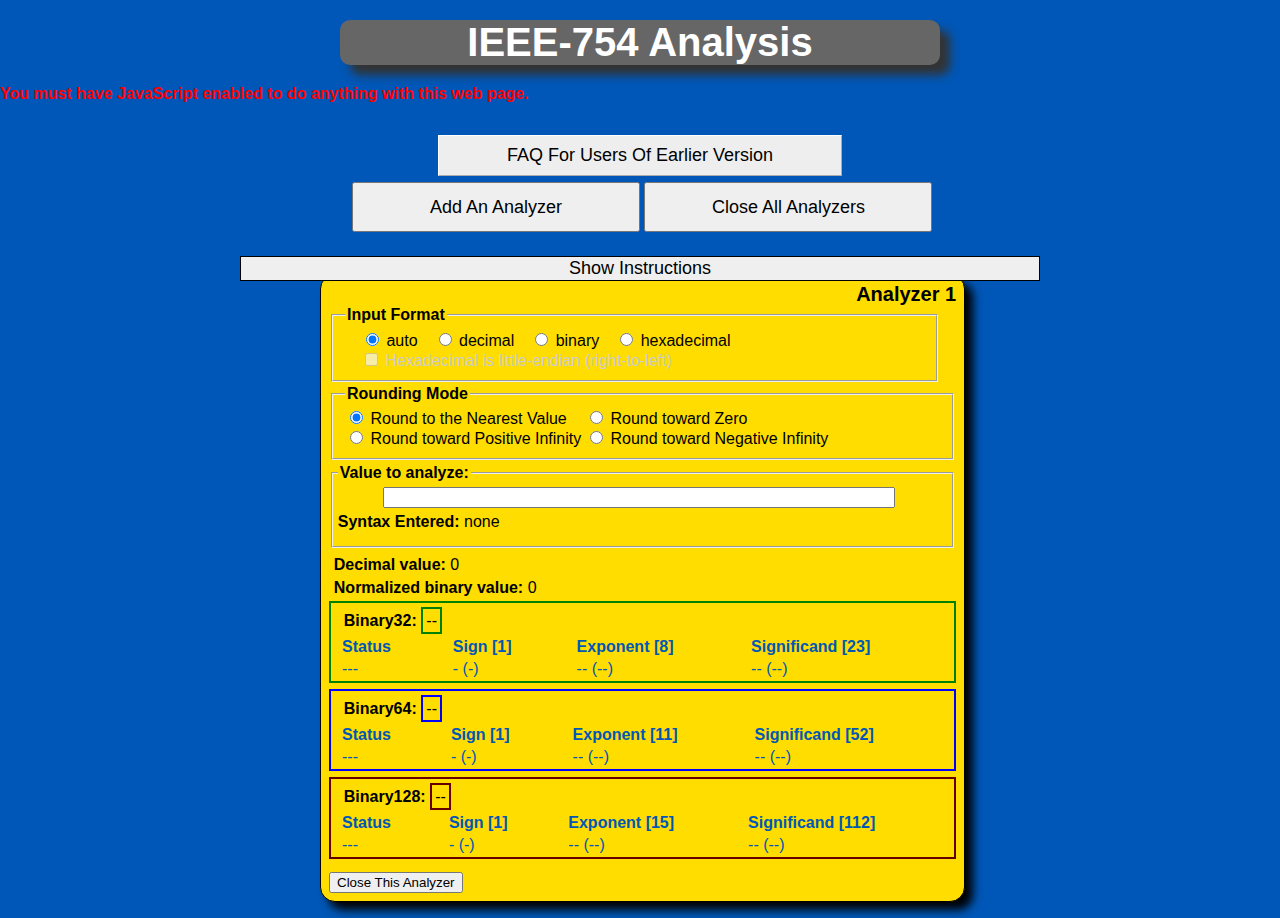
==== index.html @ 5459b655 "Fix links; add original verion" ====
<!DOCTYPE html lang="en">
<html>

  <head>
    <title>IEEE-754 Analysers</title>

    <link rel="shortcut icon" href="favicon.ico" />
    <link rel="stylesheet" type="text/css" href="css/analyzer.css" />

    <script type="text/javascript" src="scripts/jquery-3.7.0.min.js"></script>
    <script type="text/javascript" src="scripts/jquery.hotkeys.min.js"></script>
    <script type="text/javascript" src="scripts/numeric_value.min.js"></script>
    <script type="text/javascript" src="scripts/analyzer.min.js"></script>

  </head>
  <body>

    <h1>IEEE-754 Analysis</h1>
    <p id='need-js'>You must have JavaScript enabled to do anything with this web page.</p>
    <div id='ui-buttons'>
      <nav>
        <a id='faq' href="../IEEE-754/FAQ/index.html">FAQ for users of earlier version</a>
      </nav>
      <button id="add-an-analyzer">Add An Analyzer</button>
      <button id='kill-all'>Close All Analyzers</button>
    </div>
    <div id="instructions-container">
      <div id="instruction-button">
        <button id ='show-instructions'>Show Instructions </button>
      </div>
      <div id='instructions' class="no-instructions">
        <h2>Instructions</h2>
        <p>
          This page lets you examine the relationships among binary and decimal numbers and three
          number formats described by the IEEE-754-2008 floating-point standard. You can enter a
          numeric value in any one of five formats, and see all five corresponding values (Decimal,
          Normalized Binary, Binary32 (single precision), Binary64 (double precision), and
          Binary128 (quad precision), along with analyses of the binary structure of the
          floating-point formats.
        </p>
        <p>
          You can create multiple analyzers so you can compare multiple values at the same time.
          Adding an analyzer will automatically hide these instructions. You can always toggle these
          instructions on/off using the Hide/Show Instructions button at the top of the page.
        </p>
        <h3>Input Formats</h3>
        <ul>
          <li>
            <h5>Auto</h5>
            <p>
              If the auto option is checked, you can enter a value in any of the formats listed below.
            </p>
            <p>
              If you enter a valid decimal number, it will be treated as such even though it might
              also be a valid binary or hexadecimal number. For example, 10101010 could be a decimal
              number (10,101,010); a binary number (170); or it could be a 32-bit hexadecimal value
              (Binary32 representation of approximately 2.84E-29).
            </p>
            <p>
              In ambiguous cases, use the other three radio buttons to force the value to be
              interpreted using the format you want.
            </p>
            <p>
              In Auto mode, the analyzers will also accept the following “values” as inputs:
              <code>NaN, qNaN, sNan, Infinity, +Infinity, </code>and<code> -Infinity</code>.
            </p>
          </li>
          <li>
            <h5>Decimal</h5>
            <p>
              You can enter decimal numbers as whole numbers (123), decimal fractions (123.456),
              rational numbers (22/7).  or mixed numbers (1 7/8). The number may be signed, and you
              can use exponential notation, including for the parts of rational and mixed numbers.
              For example, 1.23e2 is the same as 123, and 1e3 1e2/7e1 is the same as 1000 100/70.
              Note that the components of rational and mixed numbers must be integers, so negative
              exponents are not allowed even when the component would evaluate to an integer. For
              example, 10e-1/7 (10 times 10 to the negative 1, over 7) would have to be entered as
              1/7.
            </p>
          </li>
          <li>
            <h5>Binary</h5>
            <p>
              Binary numbers may be signed whole numbers or binary fractions with an optional
              exponent. Write the exponent in decimal, but it will be base 2. (101.1e-1 is the same
              as 101.1<span class="subscript">2</span>&#x00D7;2<span class="superscript">-1</span> =
              10.11<span class="subscript">2</span>, for example.) You may use 'B' or 'b' to
              indicate the exponent instead of 'E' or 'e'—but the exponent will still be
              interpreted as a decimal number.
            </p>
          </li>
          <li>
            <h5>Hexadecimal</h5>
            <p>
              The analyzer recognizes the three basic IEEE-754-2008 standard binary floating-point
              formats: <em>Binary32</em>, (commonly called “single-precision”); <em>Binary64</em>,
              (commonly called “double-precision”); and <em>Binary128</em> (commonly called “quad
              precision”).  Enter exactly 8, 16, or 32 hexadecimal digits to enter a value in one
              of these formats.
            </p>
            <p>
              When the Hexadecimal input format is selected, you have the option of using
              “little-endian” byte ordering, with the most significant byte on the right rather
              than on the left.
            </p>
          </li>
        </ul>
        <h3>Keyboard Shortcuts</h3>
        <p>Keyboard shortcuts are under development. The following are available now:</p>
        <p>
          The Esc key shows/hides these instructions. The Q key shows the FAQ. The Y key adds an
          analyzer.
        </p>
        <p>
          Analyzer 1 supports the following keyboard shortcuts for selecting input elements.
          <br/>Use the Ctrl key when typing:
        </p>
        <ul>
          <li>a - Auto input format</li>
          <li>d - Decimal input format</li>
          <li>b - Binary input format</li>
          <li>h - Hexadecimal input format</li>
          <li>l - Little-endian hexadecimal input</li>
          <li>&#x2191; - Round towards positive infinity</li>
          <li>&#x2193; - Round towards negative infinity</li>
          <li>0 - Round towards zero</li>
          <li>n - Round to nearest</li>
          <li>v - Enter value</li>
        </ul>
      </div>
    </div>
    <div id = 'analyzers-container'>
      <div id='block' class="analyzer block lonely-block">
        <div class="identifier"><p>Analyzer 1</p></div>
        <img class='idle loading' id='loading' title="progress" src="images/ajax-loader.gif" alt=""/>
        <fieldset class='input_format'>
          <legend><span class="analyzerlabel">Input Format</span></legend>
          <div>
            <input type="radio" name="input-format" value="auto" id="force-auto" checked="checked" />
            <label for="force-auto">auto</label>
          </div>
          <div>
            <input type="radio" name="input-format" value="decimal" id="force-decimal" />
            <label for="force-decimal">decimal</label>
          </div>
          <div>
            <input type="radio" name="input-format" value="binary" id="force-binary" />
            <label for="force-binary">binary</label>
          </div>
          <div>
            <input type="radio" name="input-format" value="hexadecimal" id="force-hexadecimal" />
            <label for="force-hexadecimal">hexadecimal</label>
          </div>
          <div class='input-option'>
            <input  type="checkbox"
                    class="little-endian"
                    name="little-endian"
                    id="force-little-endian"
                    disabled="disabled" />
            <label for="force-little-endian">Hexadecimal is little-endian (right-to-left)</label>
          </div>
        </fieldset>

        <fieldset class='rounding_format'>
          <legend><span class="analyzerlabel">Rounding Mode</span></legend>
          <div>
            <input  type="radio"
                    name="rounding-format"
                    value="round-nearest-value"
                    id="force-round-nearest-value" checked="checked"  />
            <label for="force-round-nearest-value">Round to the Nearest Value </label>
          </div>
          <div>
            <input type="radio" name="rounding-format" value="round-zero" id="force-round-zero" />
            <label for="force-round-zero">Round toward Zero </label>
          </div>
          <div>
            <input  type="radio"
                    name="rounding-format"
                    value="round-pos-infinity"
                    id="force-round-pos-infinity" />
            <label for="force-round-pos-infinity">Round toward Positive Infinity </label>
          </div>
          <div>
            <input  type="radio"
                    name="rounding-format"
                    value="round-neg-infinity"
                    id="force-round-neg-infinity" />
            <label for="force-round-neg-infinity">Round toward Negative Infinity </label>
          </div>
        </fieldset>

        <fieldset class='value_enter'>
          <legend><span class="analyzerlabel">Value to analyze:</span></legend>
          <input type='text' class='value-entered' id='value-entered' />
          <p>
            <span class="analyzerlabel">Syntax Entered:</span> <span id="syntax_msg">none</span>
          </p>
        </fieldset>
        <div id="result" class="result">
          <div class='dec_and_bin_results'>
            <p>
              <span class="analyzerlabel">Decimal value:</span> <span id="decimal_value">0</span>
            </p>
            <p>
              <span class="analyzerlabel">Normalized binary value:</span>
              <span id="binary_value">0</span>
            </p>
          </div>
          <div class = "hex32">
            <p>
              <span class="analyzerlabel">Binary32:</span>
              <span id="hex32_value" class="hex32Value" >--</span>
            </p>
            <div id="hex32_sef" class='hex32sef'>
              <table>
                <tr id="hex32_sef_labels" class="hex32_sef_labels">
                    <th><span class="analyzerlabel">Status</span></th>
                    <th><span class="analyzerlabel">Sign&#x00a0;[1]</span></th>
                    <th><span class="analyzerlabel">Exponent&#x00a0;[8]</span></th>
                    <th><span class="analyzerlabel">Significand&#x00a0;[23]</span></th>
                </tr>
                <tr id="hex32_sef_results" class="hex32_sef_results">
                  <td><span id="hex32_status">---</span></td>
                  <td>
                    <span id="hex32_sign_value">-</span>
                    (<span id="hex32_sign_symbol">-</span>)
                  </td>
                  <td>
                    <span id="hex32_exponent_value">--</span>
                    (<span id="hex32_decimal_exponent_value">--</span>)
                  </td>
                  <td>
                    <span id="hex32_fraction_value">--</span>
                    (<span id="hex32_decimal_fraction_value">--</span>)
                  </td>
                </tr>
              </table>
            </div>
          </div>

          <div class = "hex64">
            <p>
              <span class="analyzerlabel">Binary64:</span>
              <span id="hex64_value" class="hex64Value">--</span>
            </p>
            <div id="hex64_sef" class='hex64sef'>
              <table>
                <tr id="hex64_sef_labels" class="hex64_sef_labels">
                  <th><span class="analyzerlabel">Status</span></th>
                  <th><span class="analyzerlabel">Sign&#x00a0;[1]</span></th>
                  <th><span class="analyzerlabel">Exponent&#x00a0;[11]</span></th>
                  <th><span class="analyzerlabel">Significand&#x00a0;[52]</span></th>
                </tr>
                <tr id="hex64_sef_results" class="hex64_sef_results">
                  <td>
                    <span id="hex64_status">---</span>
                  </td>
                  <td>
                    <span id="hex64_sign_value">-</span>
                    (<span id="hex64_sign_symbol">-</span>)
                  </td>
                  <td>
                    <span id="hex64_exponent_value">--</span>
                    (<span id="hex64_decimal_exponent_value">--</span>)
                  </td>
                  <td>
                    <span id="hex64_fraction_value">--</span>
                    (<span id="hex64_decimal_fraction_value">--</span>)
                  </td>
                </tr>
               </table>
             </div>
          </div>

          <div class = "hex128">
            <p>
              <span class="analyzerlabel">Binary128:</span>
              <span id="hex128_value" class="hex128Value">--</span></p>
             <div id="hex128_sef" class="hex128sef">
               <table>
                <tr id="hex128_sef_labels" class = "hex128_sef_labels">
                  <th><span class="analyzerlabel">Status</span></th>
                  <th><span class="analyzerlabel">Sign&#x00a0;[1]</span></th>
                  <th><span class="analyzerlabel">Exponent&#x00a0;[15]</span></th>
                  <th><span class="analyzerlabel">Significand&#x00a0;[112]</span></th>
                </tr>
                <tr id="hex128_sef_results" class ="hex128_sef_results">
                  <td><span id="hex128_status">---</span></td>
                  <td><span id="hex128_sign_value">-</span>
                    (<span id="hex128_sign_symbol">-</span>)</td>
                  <td><span id="hex128_exponent_value">--</span>
                    (<span id="hex128_decimal_exponent_value">--</span>)</td>
                  <td><span id="hex128_fraction_value">--</span>
                    (<span id="hex128_decimal_fraction_value">--</span>)</td>
                </tr>
              </table>
           </div>
          </div>
        </div>
        <button id="kill-this-analyzer" class="kill-this-analyzer" >Close This Analyzer</button>
      </div>
    </div>
  </body>
</html>
---- css/analyzer.css ----
@charset "UTF-8";
/* CSS Document */

html, body {
  margin:0;padding:0;
  font-family: sans-serif;
  background-color:#0057B7;
  color:#FFF;
}

.busy {
  cursor:wait;
}

#need-js {
  color:red;
  font-weight:bold;
}

.input-option {
  clear:both;
  color:#ccc;
}
.superscript, .subscript {
  position:relative;
  font-size:0.7em;
}

.superscript {
  top:-0.5em;
}

.subscript {
  top:0.3em;
}

.vinculum {
  text-decoration:overline;
}

.hex32{
  border:2px solid green;
  padding:.25em 0 0 .5em;
  overflow-x:scroll;
  margin-bottom:.4em;
}

.hex64{
  border:2px solid blue;
  padding:.25em 0 0 .5em;
  overflow-x:scroll;
  margin-bottom:.4em;
}

.hex128{
  border:2px solid #600;
  padding:.25em 0 0 .5em;
  overflow-x:scroll;
  margin-bottom:.4em;
}

.hex32Value {
  border:2px solid green;
  padding:.2em;
}

.hex64Value {
  border:2px solid blue;
  padding:.2em;
}

.hex128Value {
  border:2px solid #600;
  padding:.2em;
}

#analyzers-container {
  position: absolute;
  width:100%;
  top:14em;
}

.block {
  background-color:#FFDD00;
  color:black;
  border: 1px solid black;
  margin:auto;
  width:43%;
  padding:.5em;
  -moz-box-shadow: .5em .5em 10px #000;
  -webkit-box-shadow: .5em .5em 10px #000;
  box-shadow: .5em .5em 10px #000;
  -moz-border-radius: 15px;
  border-radius: 15px;
  overflow:auto;
  display:inline-block;
  margin-left:3%;
  margin-right:1em;
  margin-bottom:1em;
  margin-top:50px;
}
.block tbody {
  color: 0057B7;
  }

.lonely-block {
  width:49%;
  margin-left:25%;
  margin-right:25%;
}

h1 {
  margin:0.5em auto;
  width:15em;
  text-align:center;
  font-family:sans-serif;
  font-size:2.5em;
  background-color:#666;
  border-radius:0.25em;
  box-shadow: #333 0.25em 0.25em 0.25em;
}

h5 {
  margin:0.5em 0;
  font-size:1.2em;
}

#footer {
  margin:auto;
  width:50%;
  text-align:center;
}

#ui-buttons {
  margin:2em auto 1.5em;
  width:50%;
}

#ui-buttons button {
  height:50px;
  display:inline;
  font-size:18px;
}
button:hover {
  cursor:pointer;
}
#ui-buttons nav {
  margin:1% auto;
  width:60%;
  padding:.5em;
  background-color:#eee;
  border:1px white outset;
  font-family:sans-serif;
  font-size:18px;
  text-align:center;
}
#ui-buttons nav a {
  color:black;
  display:block;
  text-decoration:none;
  text-transform:capitalize;
}
#ui-buttons nav a:hover {
  text-decoration:underline;
}

#add-an-analyzer {
  margin-left:5%;
  width:45%;
}

#kill-all {
  margin-right:3%;
  width:45%;
}

.kill-this-analyzer {
  margin-top:.5em;
}

fieldset {
  margin-bottom:.2em;
}

.loading {
  padding:.5em;
  background-color:white;
  -moz-border-radius: 18px;
  border-radius: 18px;
  border:1px solid black;
  float:right;
}

.idle {
  visibility:hidden;
}
.computing {
  visibility:visible;
}

.result p {
  margin-top:.3em;
  margin-bottom:.3em;
  padding-left:.3em;
}

.killedAnalyzer {
  visibility:hidden;
}

.analyzerlabel {
  font-weight:bold;
}

.value_enter {
  padding-left:.3em;
}

.value_enter p {
  margin-top:.3em;
  margin-bottom:.3em;
}

.value-entered {
  width:85%;
  display:block;
  margin:auto;
}
.hex32_sef_results {
  white-space:nowrap;
}

.hex64_sef_results {
  white-space:nowrap;
}

.hex128_sef_results {
  white-space:nowrap;
}

.dec_and_bin_results {
  white-space:nowrap;
  overflow-x:scroll;
}

table {
  width:100%;
}

td, th {
  padding-right:2em;
  text-align:left;
}

.identifier p {
  margin:0%;
  padding:0%;
  text-align:right;
  font-weight:bold;
  font-size:20px;
}

.rounding_format div {
  float:left;
  min-width:15em;
}

.rounding_format + * {
  clear:left;
}

.endian_format div {
  float:left;
  margin-left:1em;
}

.endian_format + * {
  clear:left;
}

.input_format div {
  float:left;
  margin-left:1em;
}

.input_format + * {
  clear:left;
}


#instructions-container {
  position:relative;
  width:800px;
  margin:auto;
  z-index:1;
}

#instruction-button button {
  width:100%;
  font-size:18px;
  border:1px solid black;
}

#instructions {
  background-image:url(../images/smallgreenback.png);
  background-repeat:repeat-x;
  background-color:#24dd30;
  padding:.3em 1em;
  border: 1px solid black;
  border-top:0;
  color:#333;
  -moz-border-top-left-radius: 0;
  -moz-border-top-right-radius: 0;
  -moz-border-bottom-right-radius: 15px;
  -moz-border-bottom-left-radius: 15px;
  border-top-left-radius: 0;
  border-top-right-radius: 0;
  border-bottom-right-radius: 15px;
  border-bottom-left-radius: 15px;
  overflow:auto;
  -moz-box-shadow: .5em .5em 10px #000;
  -webkit-box-shadow: .5em .5em 10px #000;
  box-shadow: .5em .5em 10px #000;
}

#instructions h2 {
  font-variant:small-caps;
  font-size:2em;
  text-decoration:underline;
  margin-top:.1em;
}

.no-instructions {
  display:none;
}

.yes-instructions {
  display:block;
}
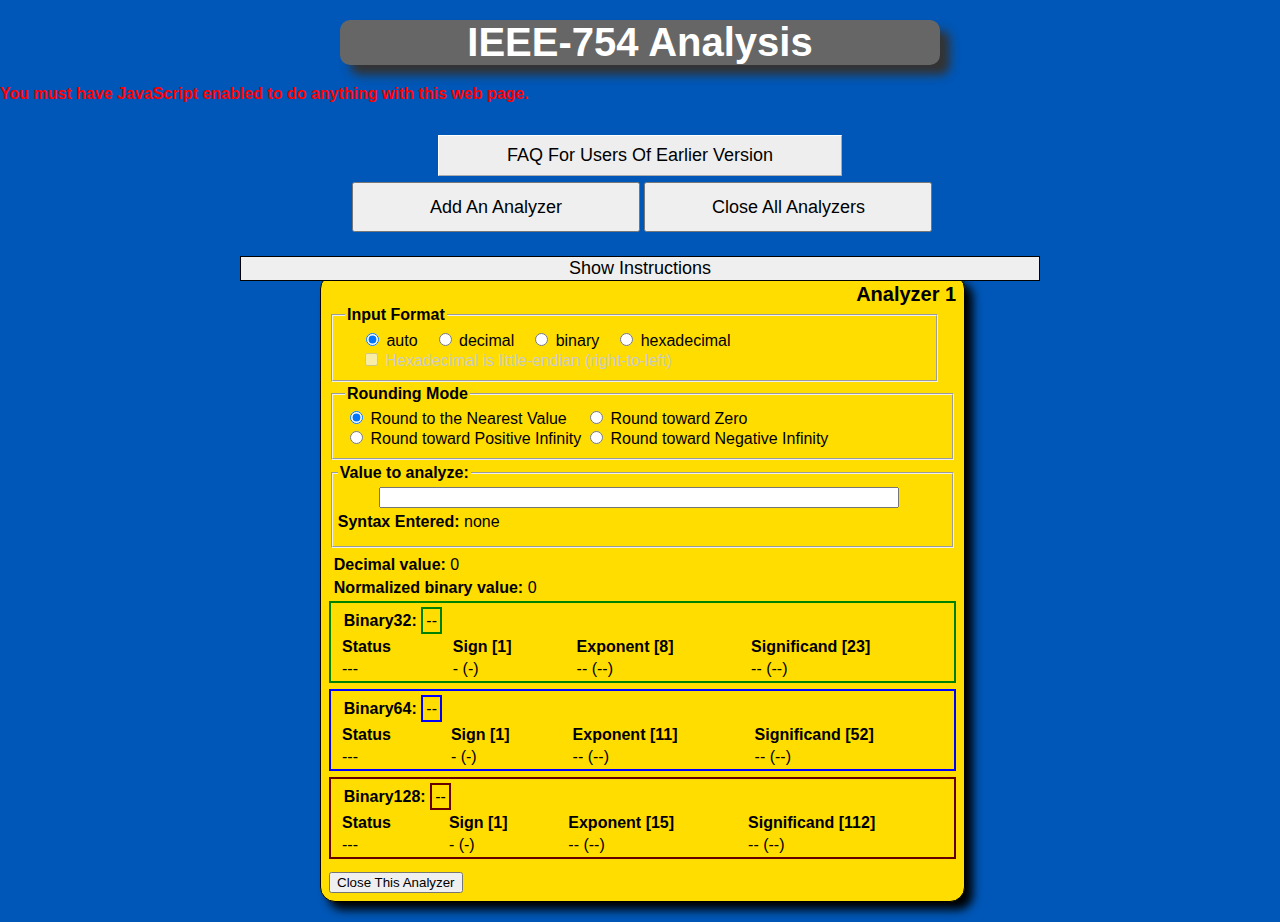
==== commit d34d5f3d: "Fix charset and lang" ====
--- a/index.html
+++ b/index.html
@@ -1,7 +1,8 @@
-<!DOCTYPE html lang="en">
-<html>
+<!DOCTYPE html>
+<html lang="en">
 
   <head>
+    <meta charset="UTF-8">
     <title>IEEE-754 Analysers</title>
 
     <link rel="shortcut icon" href="favicon.ico" />
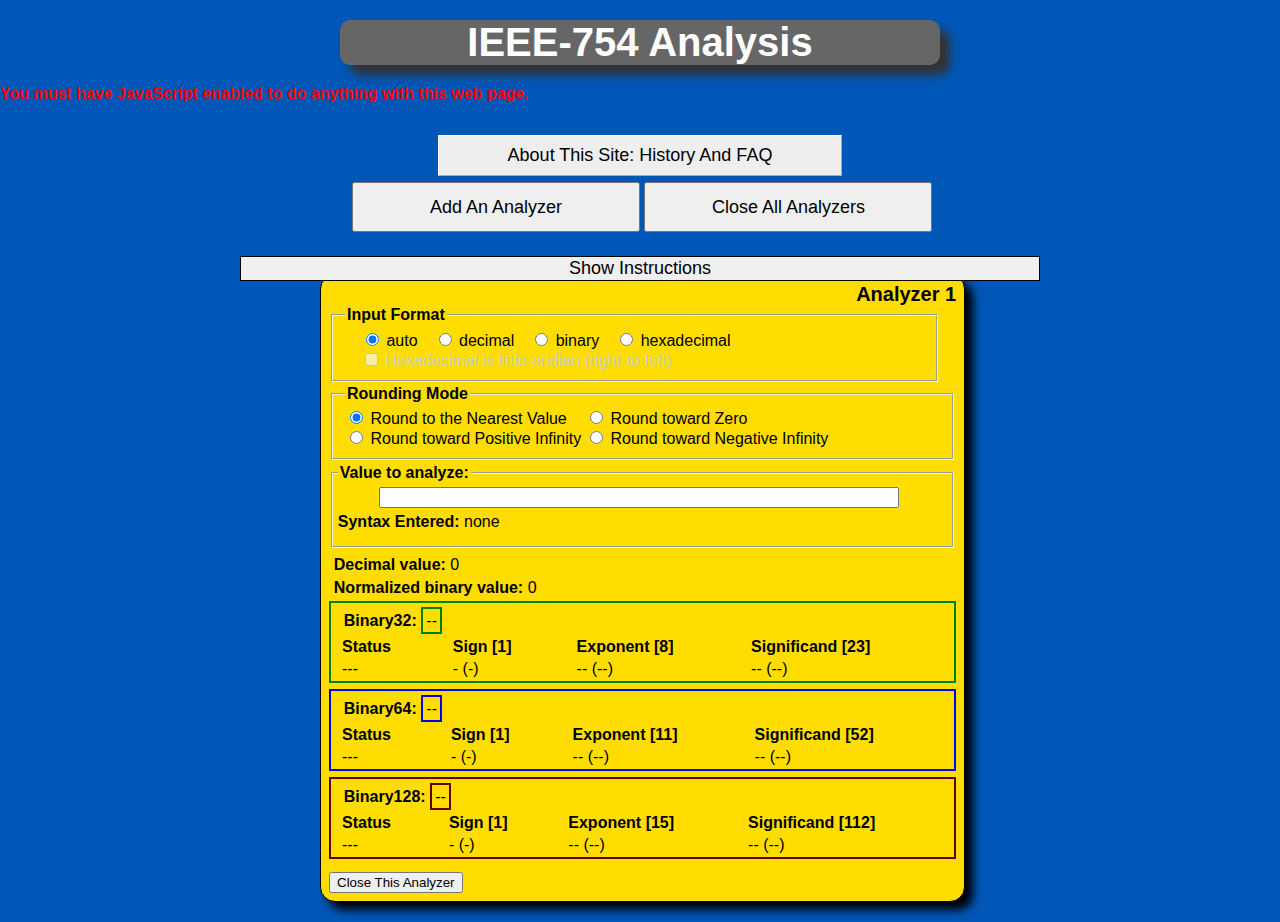
==== commit 505369e4: "Move FAQ page out of subdir. Cleani up links." ====
--- a/index.html
+++ b/index.html
@@ -20,7 +20,7 @@
     <p id='need-js'>You must have JavaScript enabled to do anything with this web page.</p>
     <div id='ui-buttons'>
       <nav>
-        <a id='faq' href="../IEEE-754/FAQ/index.html">FAQ for users of earlier version</a>
+        <a id='faq' href="faq.html">About this site: History and FAQ</a>
       </nav>
       <button id="add-an-analyzer">Add An Analyzer</button>
       <button id='kill-all'>Close All Analyzers</button>
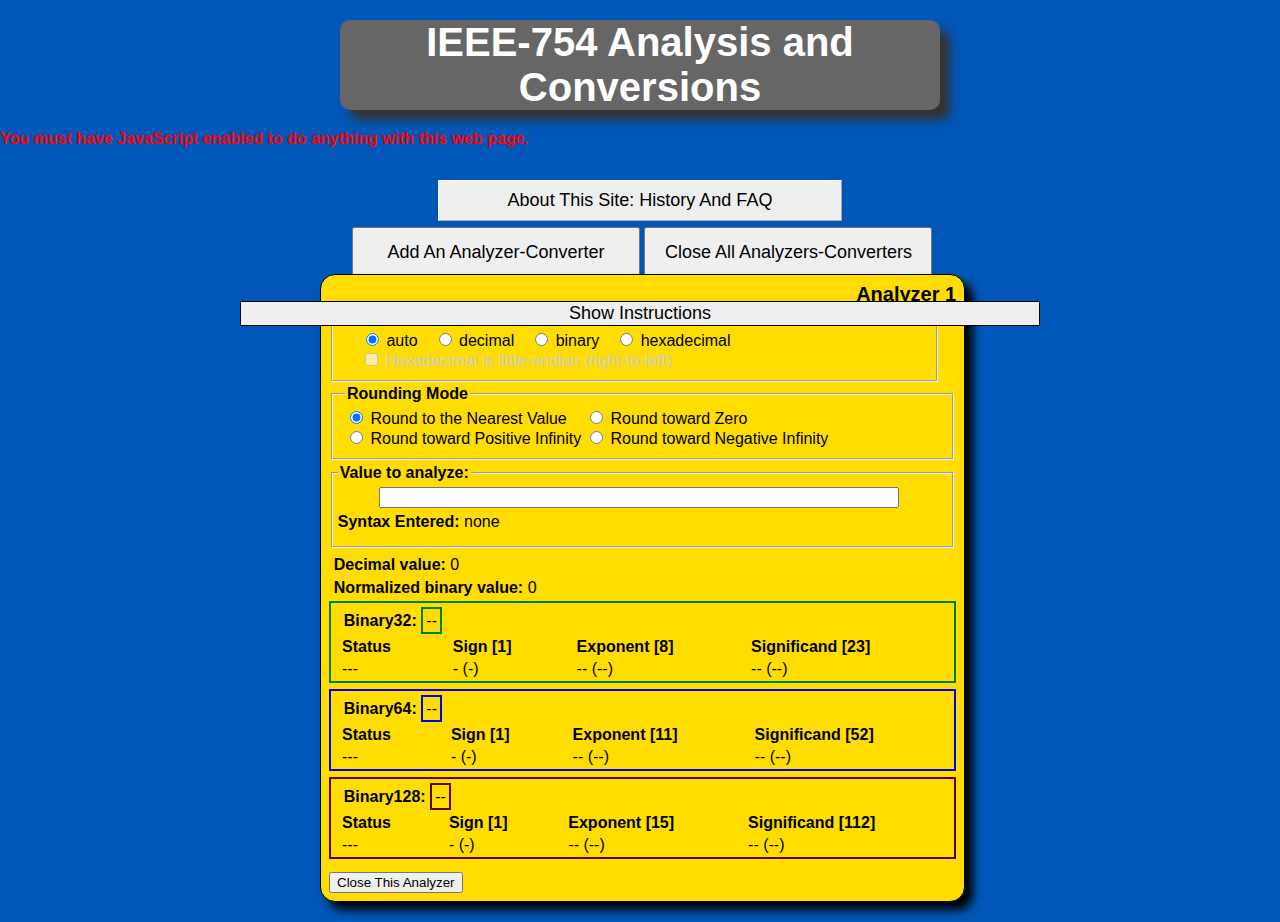
==== commit ff9bc2c3: "Some wording; fix broken link." ====
--- a/index.html
+++ b/index.html
@@ -16,14 +16,14 @@
   </head>
   <body>
 
-    <h1>IEEE-754 Analysis</h1>
+    <h1>IEEE-754 Analysis and Conversions</h1>
     <p id='need-js'>You must have JavaScript enabled to do anything with this web page.</p>
     <div id='ui-buttons'>
       <nav>
         <a id='faq' href="faq.html">About this site: History and FAQ</a>
       </nav>
-      <button id="add-an-analyzer">Add An Analyzer</button>
-      <button id='kill-all'>Close All Analyzers</button>
+      <button id="add-an-analyzer">Add An Analyzer-Converter</button>
+      <button id='kill-all'>Close All Analyzers-Converters</button>
     </div>
     <div id="instructions-container">
       <div id="instruction-button">
@@ -32,24 +32,34 @@
       <div id='instructions' class="no-instructions">
         <h2>Instructions</h2>
         <p>
-          This page lets you examine the relationships among binary and decimal numbers and three
-          number formats described by the IEEE-754-2008 floating-point standard. You can enter a
-          numeric value in any one of five formats, and see all five corresponding values (Decimal,
-          Normalized Binary, Binary32 (single precision), Binary64 (double precision), and
-          Binary128 (quad precision), along with analyses of the binary structure of the
-          floating-point formats.
-        </p>
-        <p>
-          You can create multiple analyzers so you can compare multiple values at the same time.
+          This page lets you examine the relationships among binary and decimal values and the
+          three basic binary floating-point formats specified by the IEEE-754-2019 standard:
+          <em>binary32</em> (single-precision), <em>binary64</em> (double-precision), and
+          <em>binary128</em> (quad-precision). The IEEE-754-2019 standard also specifies other
+          representations for floating-point values that are not covered here, but the three basic
+          binary formats match the data types for real numbers supported by most programming
+          languages.
+        </p>
+        <p>
+          You can create multiple analyzer-converters so you can compare multiple values at the same
+          time.
           Adding an analyzer will automatically hide these instructions. You can always toggle these
           instructions on/off using the Hide/Show Instructions button at the top of the page.
+        </p>
+        <p>
+          Each analyzer-converter accepts a numeric value in entered in any one of five formats, and
+          shows five corresponding
+          values (Decimal, Normalized Binary, <em>binary32</em>, <em>binary64</em>, and
+          <em>binary128</em>. Each binary floating-point is accompanied by an analysis of its field
+          values.
         </p>
         <h3>Input Formats</h3>
         <ul>
           <li>
             <h5>Auto</h5>
             <p>
-              If the auto option is checked, you can enter a value in any of the formats listed below.
+              If the auto option is checked, you can enter a value in any of the formats listed
+              below.
             </p>
             <p>
               If you enter a valid decimal number, it will be treated as such even though it might
@@ -93,7 +103,7 @@
           <li>
             <h5>Hexadecimal</h5>
             <p>
-              The analyzer recognizes the three basic IEEE-754-2008 standard binary floating-point
+              The analyzer recognizes the three IEEE-754-2019 standard’s binary floating-point
               formats: <em>Binary32</em>, (commonly called “single-precision”); <em>Binary64</em>,
               (commonly called “double-precision”); and <em>Binary128</em> (commonly called “quad
               precision”).  Enter exactly 8, 16, or 32 hexadecimal digits to enter a value in one
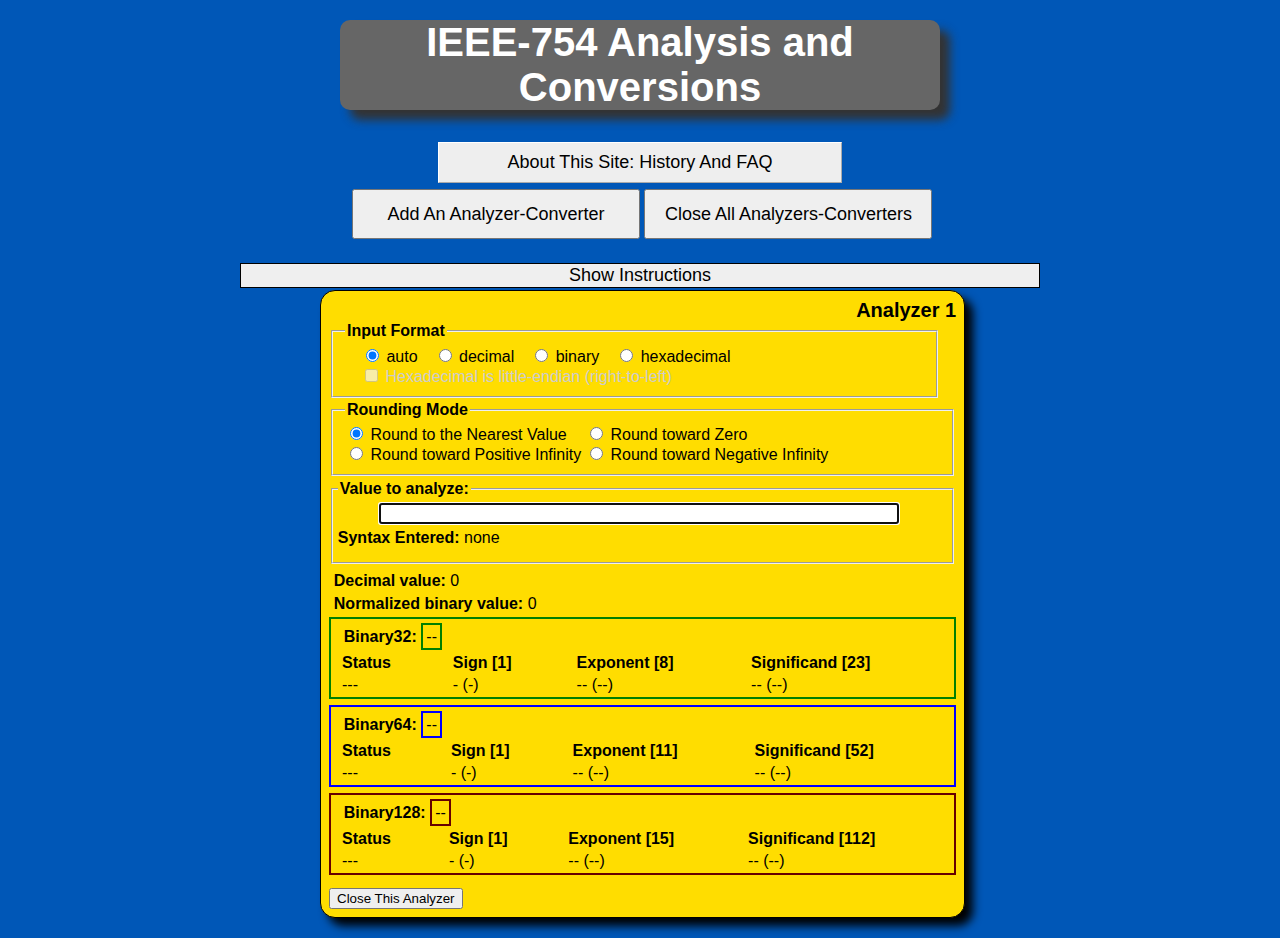
==== commit 5a5255f0: "Small typo" ====
--- a/index.html
+++ b/index.html
@@ -73,7 +73,7 @@
             </p>
             <p>
               In Auto mode, the analyzers will also accept the following “values” as inputs:
-              <code>NaN, qNaN, sNan, Infinity, +Infinity, </code>and<code> -Infinity</code>.
+              <code>NaN, qNaN, sNaN, Infinity, +Infinity, </code>and<code> -Infinity</code>.
             </p>
           </li>
           <li>
--- a/css/analyzer.css
+++ b/css/analyzer.css
@@ -77,7 +77,7 @@
 #analyzers-container {
   position: absolute;
   width:100%;
-  top:14em;
+  top:15em;
 }
 
 .block {
